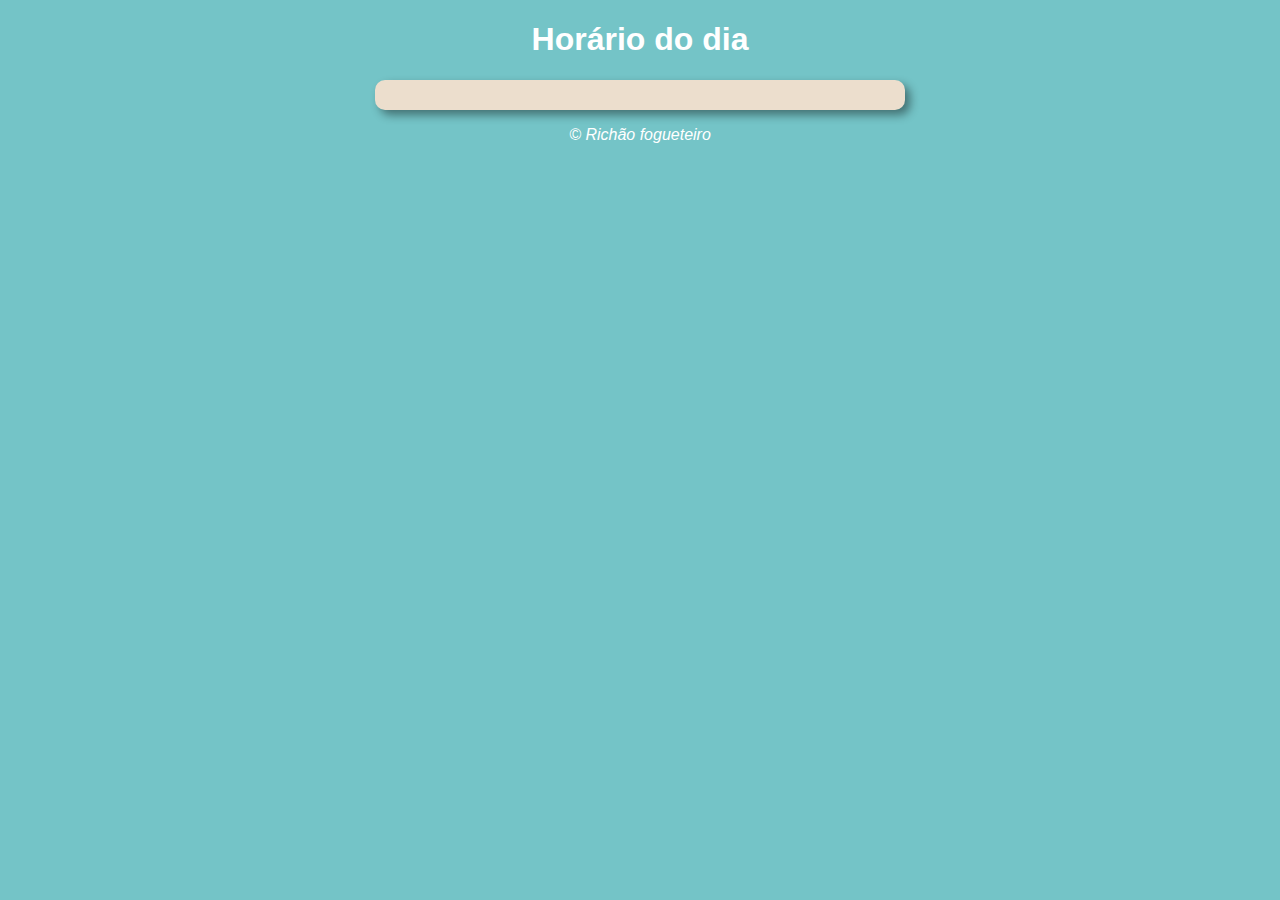
==== aula12ex/modelo.html @ bf681afc "a" ====
<!DOCTYPE html>
<html lang="pt-br">
<head>
    <meta charset="UTF-8">
    <meta http-equiv="X-UA-Compatible" content="IE=edge">
    <meta name="viewport" content="width=device-width, initial-scale=1.0">
    <title>Modelo de exercício</title>
    <link rel="stylesheet" href="style.css">
</head>
<body>
    <header>
        <h1>Horário do dia</h1>
    </header>
    <section>
        <div>
            
        </div>
        <div>
            
        </div>
    </section>
    <footer>
        <p>&copy; Richão fogueteiro</p>
    </footer>
    <script src="script.js"></script>
</body>
</html>
---- aula12ex/style.css ----
@charset "UTF-8";

body {
    background: rgb(116, 196, 199);
    font: normal 1em Arial;
}

header {
    color: white;
    text-align: center;
}

section {
    background: rgb(236, 222, 205);
    border-radius: 10px;
    padding: 15px;
    width: 500px;
    margin: auto;
    text-align: center;
    box-shadow: 5px 5px 10px rgba(0, 0, 0, 0.425);
}

footer {
    color: white;
    text-align: center;
    font-style: italic;
}
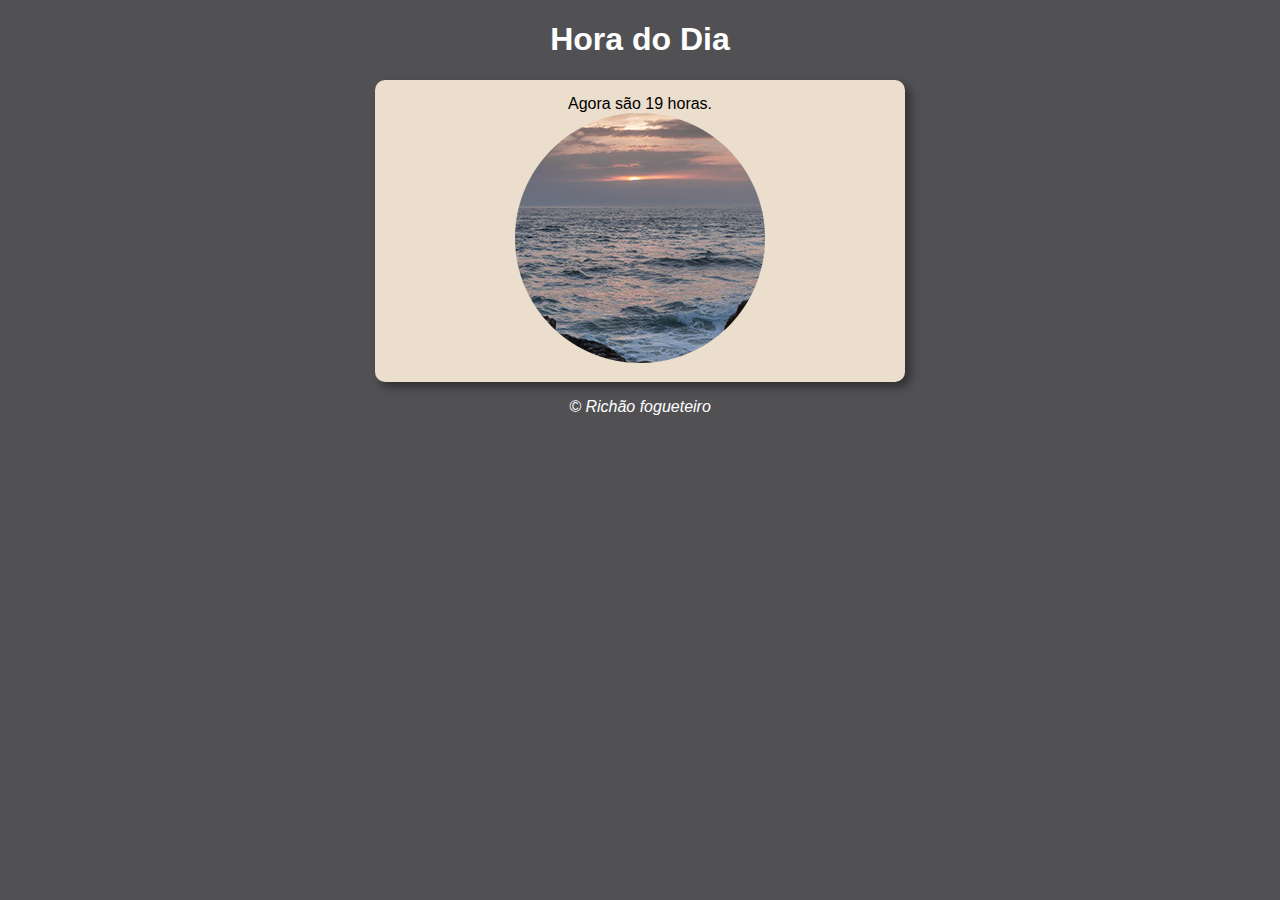
==== commit 0580ad25: "ex1" ====
--- a/aula12ex/modelo.html
+++ b/aula12ex/modelo.html
@@ -4,19 +4,19 @@
     <meta charset="UTF-8">
     <meta http-equiv="X-UA-Compatible" content="IE=edge">
     <meta name="viewport" content="width=device-width, initial-scale=1.0">
-    <title>Modelo de exercício</title>
+    <title>Horário do Dia</title>
     <link rel="stylesheet" href="style.css">
 </head>
-<body>
+<body onload="carregar()">
     <header>
-        <h1>Horário do dia</h1>
+        <h1>Hora do Dia</h1>
     </header>
     <section>
-        <div>
-            
+        <div id="msg">
+            Aqui é a mensagem
         </div>
-        <div>
-            
+        <div id="foto">
+            <img id="imagem" src="manha.png" alt="Foto do dia">
         </div>
     </section>
     <footer>
